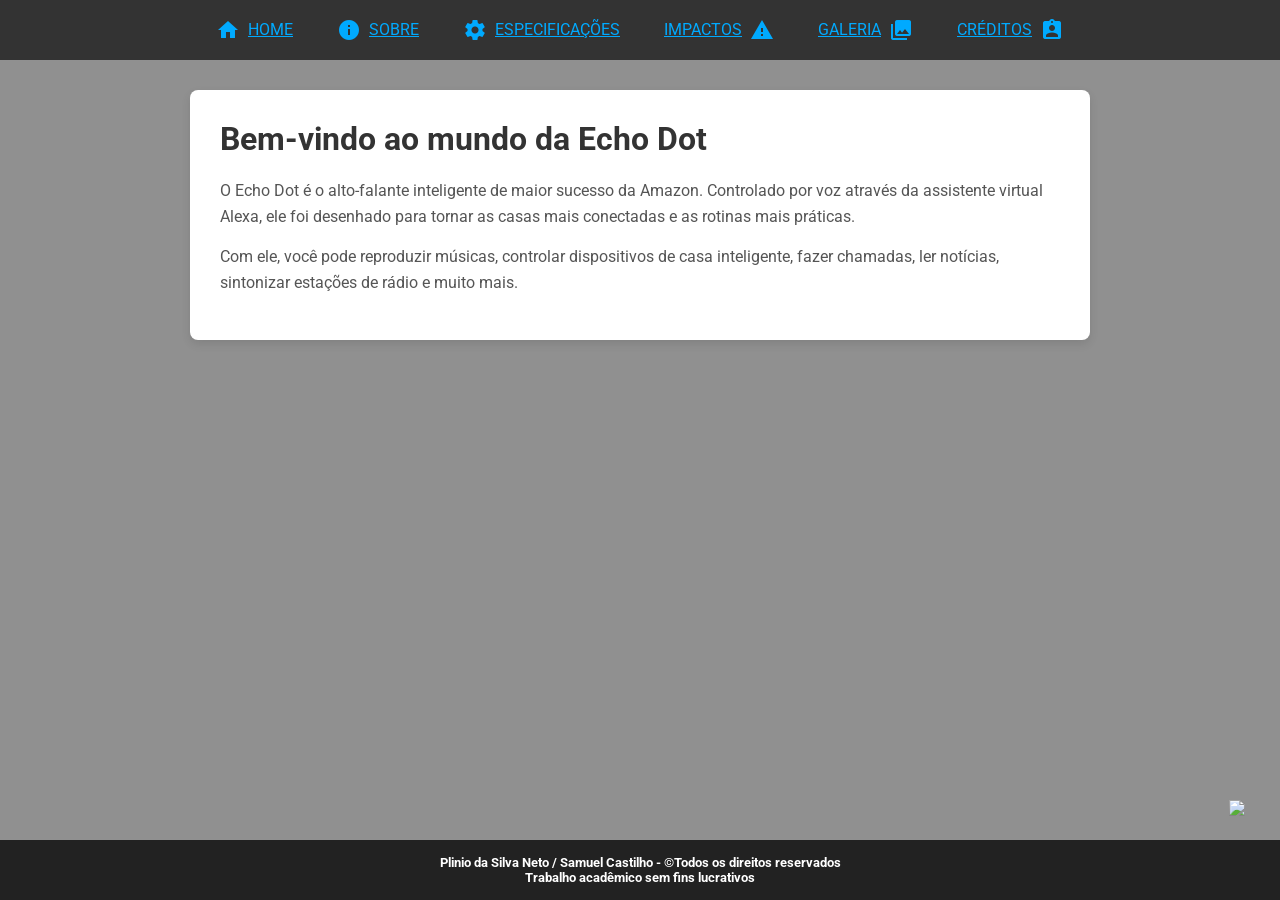
==== index.html @ 89ea8b37 "Add files via upload" ====
<!DOCTYPE html>
<html lang="pt-br">
<head>
    <title>Echo Dot - Home</title>
    <meta charset="UTF-8"/>
    <link href="https://fonts.googleapis.com/css?family=Roboto:300,400,700" rel="stylesheet">
    <link href="https://fonts.googleapis.com/icon?family=Material+Icons" rel="stylesheet">
    <link rel="stylesheet" type="text/css" href="estilo.css">
    <link rel="icon" type="image/png" href="img/icon.png">
</head>
<body id="topo">

  <nav id="menu">
    <ul>
        <li><a href="index.html"><i class="material-icons left">home</i>Home</a></li>
        <li><a href="sobre.html"><i class="material-icons left">info</i>Sobre</a></li>
        <li><a href="caracteristicas.html"><i class="material-icons left">settings</i>Especificações</a></li>
        <li><a href="impactos.html"><i class="material-icons right">warning</i>Impactos</a></li>
        <li><a href="galeria.html"><i class="material-icons right">collections</i>Galeria</a></li>
        <li><a href="creditos.html"><i class="material-icons right">assignment_ind</i>Créditos</a></li>
   </ul>
  </nav>

  <main>
      <h1>Bem-vindo ao mundo da Echo Dot</h1>
      <p>O Echo Dot é o alto-falante inteligente de maior sucesso da Amazon. Controlado por voz através da assistente virtual Alexa, ele foi desenhado para tornar as casas mais conectadas e as rotinas mais práticas.</p>
      <p>Com ele, você pode reproduzir músicas, controlar dispositivos de casa inteligente, fazer chamadas, ler notícias, sintonizar estações de rádio e muito mais.</p>
  </main>

  <a href="#topo" class="ancora-topo"><image src="img/top.png"></a>

  <footer>
   
	<h5 align="center">
        Plinio da Silva Neto / Samuel Castilho - &copy;Todos os direitos reservados<br>
        Trabalho acadêmico sem fins lucrativos
   
	</h5>
  </footer>

</body>
</html>
---- estilo.css ----
* {
    margin: 0px;
    padding: 0px;
    box-sizing: border-box;
}

body {
    background: #909090;
    font-family: 'Roboto', sans-serif; 
    padding-bottom: 60px;
}

#menu {
    width: 100%;
    height: 60px;
    background: #333;
    color: white;
    text-align: center;
}

#menu ul {
    list-style: none;
}

#menu li {
    display: inline-block; 
}

#menu a {
    display: block;
    color: #0af;
    text-transform: uppercase;
    line-height: 60px;
    height: 60px;
    padding: 0px 20px; 
}

#menu a:hover { 
    background: #444;
}     

#menu i {
    height: 60px;
    line-height: 60px;
} 

#menu i.left {
    float: left;
    margin-right: 8px;
} 

#menu i.right {
    float: right;
    margin-left: 8px;
}

main {
    max-width: 900px;
    margin: 30px auto;
    background: white;
    padding: 30px;
    border-radius: 8px;
    box-shadow: 0px 4px 10px rgba(0,0,0,0.1);
}

h1 {
    color: #333;
    margin-bottom: 20px;
}

p {
    color: #555;
    line-height: 1.6;
    margin-bottom: 15px;
}

ul.specs-list {
    margin: 15px 0 15px 20px;
}

ul.specs-list li {
    margin-bottom: 8px;
}


.galeria-container {
    display: grid;
    grid-template-columns: repeat(auto-fit, minmax(250px, 1fr));
    gap: 15px;
    margin-top: 20px;
}

.galeria-container img {
    width: 100%;
    border-radius: 5px;
    box-shadow: 0 2px 5px rgba(0,0,0,0.1);
}


footer {
    position: fixed;
    bottom: 0;
    left: 0;
    width: 100%;
    background: #222;
    color: white;
    text-align: center;
    padding: 15px;
}

.ancora-topo {
    position: fixed;
    bottom: 70px;
    right: 20px;
    padding: 10px 15px;
}
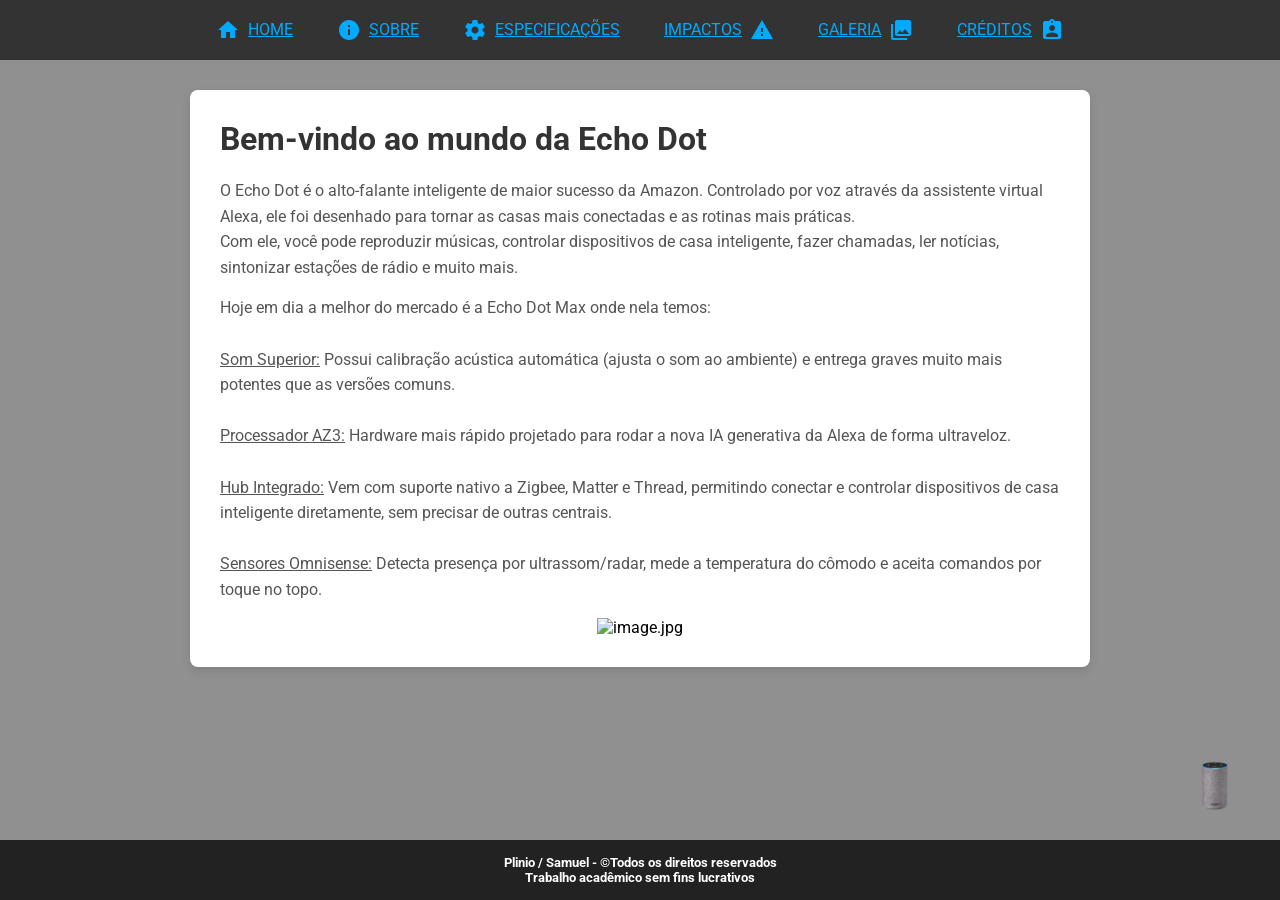
==== commit b837b084: "Update index.html with Echo Dot Max features Added details about the Echo Dot Max features, includin" ====
--- a/index.html
+++ b/index.html
@@ -23,20 +23,34 @@
 
   <main>
       <h1>Bem-vindo ao mundo da Echo Dot</h1>
-      <p>O Echo Dot é o alto-falante inteligente de maior sucesso da Amazon. Controlado por voz através da assistente virtual Alexa, ele foi desenhado para tornar as casas mais conectadas e as rotinas mais práticas.</p>
-      <p>Com ele, você pode reproduzir músicas, controlar dispositivos de casa inteligente, fazer chamadas, ler notícias, sintonizar estações de rádio e muito mais.</p>
-  </main>
+      <p>O Echo Dot é o alto-falante inteligente de maior sucesso da Amazon. Controlado por voz através da assistente virtual Alexa, ele foi desenhado para tornar as casas mais conectadas e as rotinas mais práticas.<br>
+      Com ele, você pode reproduzir músicas, controlar dispositivos de casa inteligente, fazer chamadas, ler notícias, sintonizar estações de rádio e muito mais.</p>
 
-  <a href="#topo" class="ancora-topo"><image src="img/top.png"></a>
+      <p>Hoje em dia a melhor do mercado é a Echo Dot Max onde nela temos:<br><br>
+       <u>Som Superior:</u> Possui calibração acústica automática (ajusta o som ao ambiente) e entrega graves muito mais potentes que as versões comuns.<br><br>
 
-  <footer>
-   
-	<h5 align="center">
-        Plinio da Silva Neto / Samuel Castilho - &copy;Todos os direitos reservados<br>
+<u>Processador AZ3:</u> Hardware mais rápido projetado para rodar a nova IA generativa da Alexa de forma ultraveloz.<br><br>
+
+<u>Hub Integrado:</u> Vem com suporte nativo a Zigbee, Matter e Thread, permitindo conectar e controlar dispositivos de casa inteligente diretamente, sem precisar de outras centrais.<br><br>
+
+<u>Sensores Omnisense:</u> Detecta presença por ultrassom/radar, mede a temperatura do cômodo e aceita comandos por toque no topo.<br></p>
+
+<center>
+    <img src="img/max.jpg" alt="image.jpg" width="700" height="700">
+</center>
+
+    </main>
+  
+ <footer>
+    <h5 align="center">
+        Plinio / Samuel - &copy;Todos os direitos reservados<br>
         Trabalho acadêmico sem fins lucrativos
-   
-	</h5>
+    </h5>
+    
+    <a href="#topo" class="ancora-topo">
+        <img src="img/top.png" alt="Voltar ao topo">
+    </a>
   </footer>
 
 </body>
-</html>+</html>
